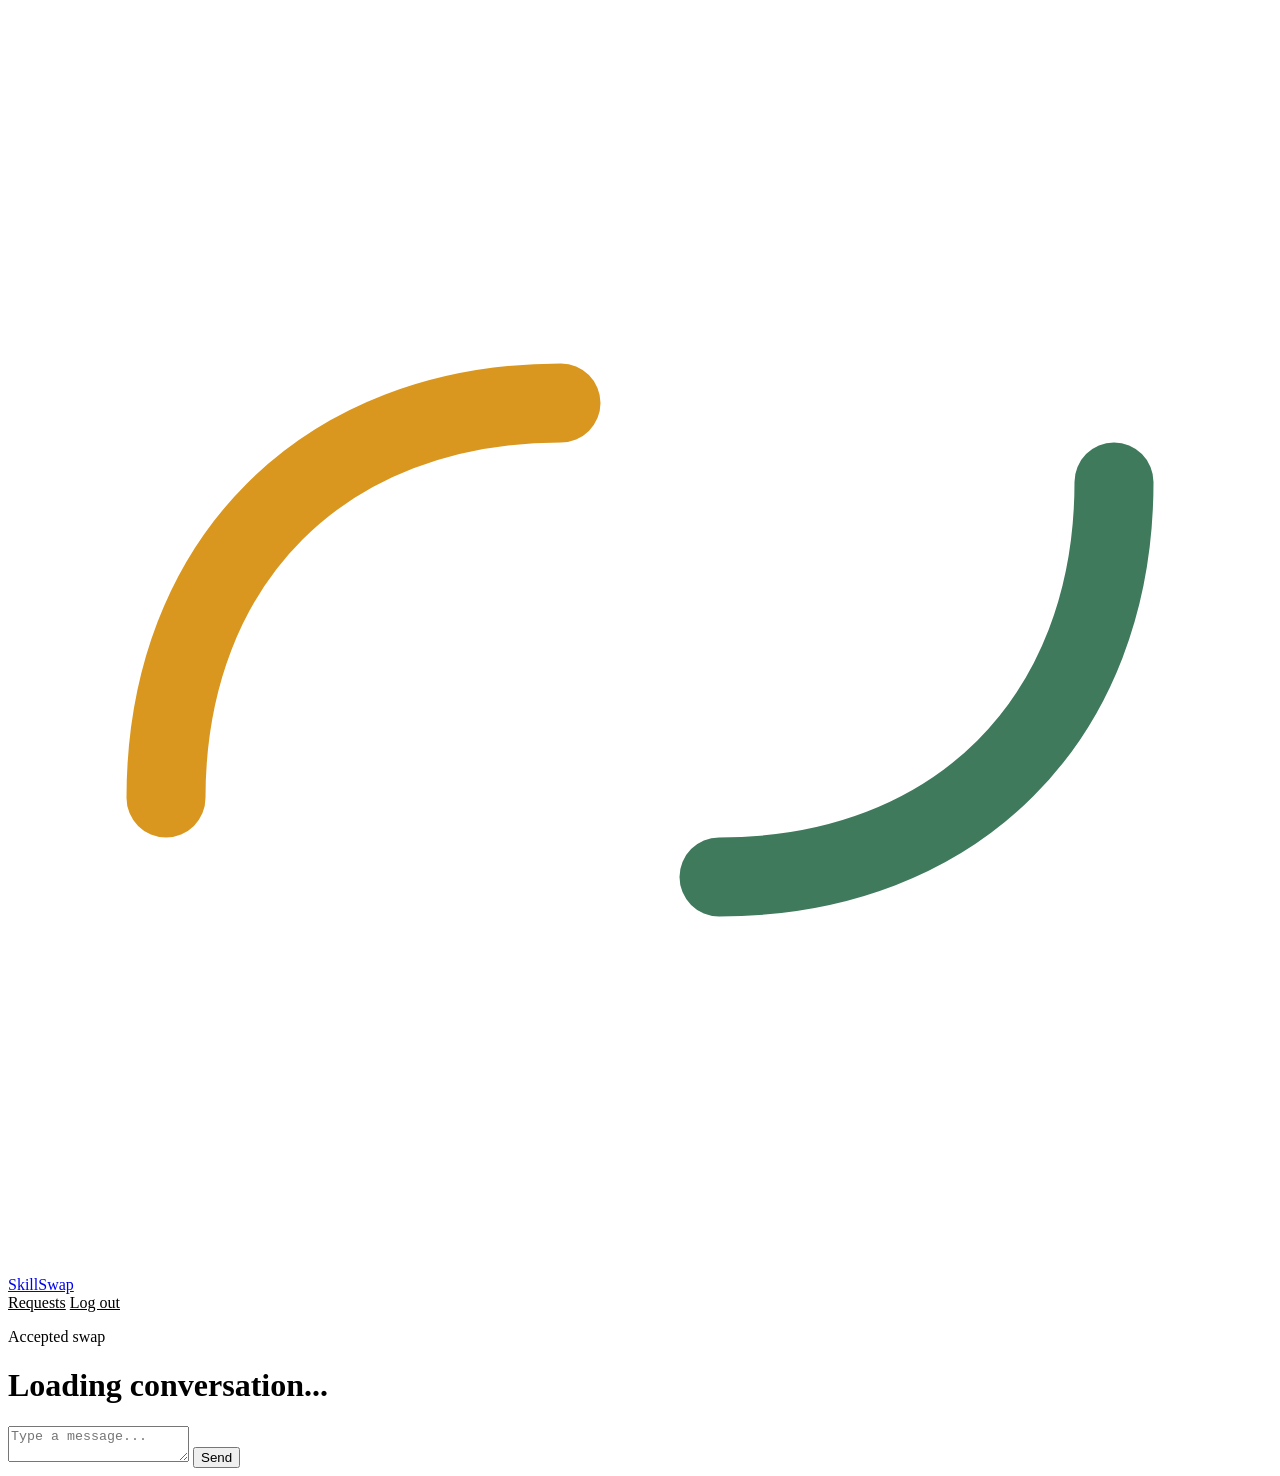
==== src/main/webapp/WEB-INF/pages/chat.html @ 727cea88 "Initial commit - SkillSwap project" ====
<!DOCTYPE html>
<html lang="en">
<head>
  <meta charset="UTF-8" />
  <meta name="viewport" content="width=device-width, initial-scale=1.0" />
  <title>Chat — SkillSwap</title>
  <link rel="preconnect" href="https://fonts.googleapis.com">
  <link href="https://fonts.googleapis.com/css2?family=Literata:wght@500;600;700&family=Work+Sans:wght@400;500;600;700&display=swap" rel="stylesheet">
  <link rel="stylesheet" href="css/style.css" />
  <link rel="stylesheet" href="css/chat.css" />
</head>
<body>

  <header class="navbar">
    <div class="container">
      <a href="index.html" class="brand">
        <svg class="brand-mark" viewBox="0 0 32 32" fill="none" xmlns="http://www.w3.org/2000/svg">
          <path d="M4 20c0-6 4-10 10-10" stroke="#D9971F" stroke-width="2" stroke-linecap="round"/>
          <path d="M28 12c0 6-4 10-10 10" stroke="#3F7A5C" stroke-width="2" stroke-linecap="round"/>
        </svg>
        SkillSwap
      </a>
      <div class="nav-actions">
        <a href="requests" class="btn btn-outline" style="border-color: var(--ink); color: var(--ink);">Requests</a>
        <a href="logout" class="btn btn-outline" style="border-color: var(--ink); color: var(--ink);">Log out</a>
      </div>
    </div>
  </header>

  <main class="chat-page" id="chatPage">
    <div class="chat-header">
      <p class="eyebrow">Accepted swap</p>
      <h1 id="chatTitle">Loading conversation...</h1>
    </div>

    <div class="chat-thread" id="chatThread"></div>

    <form class="chat-composer" id="chatForm">
      <textarea id="messageInput" placeholder="Type a message..." required></textarea>
      <button type="submit" class="btn btn-primary">Send</button>
    </form>
  </main>

  <script src="js/auth-common.js"></script>
  <script src="js/chat.js"></script>
</body>
</html>
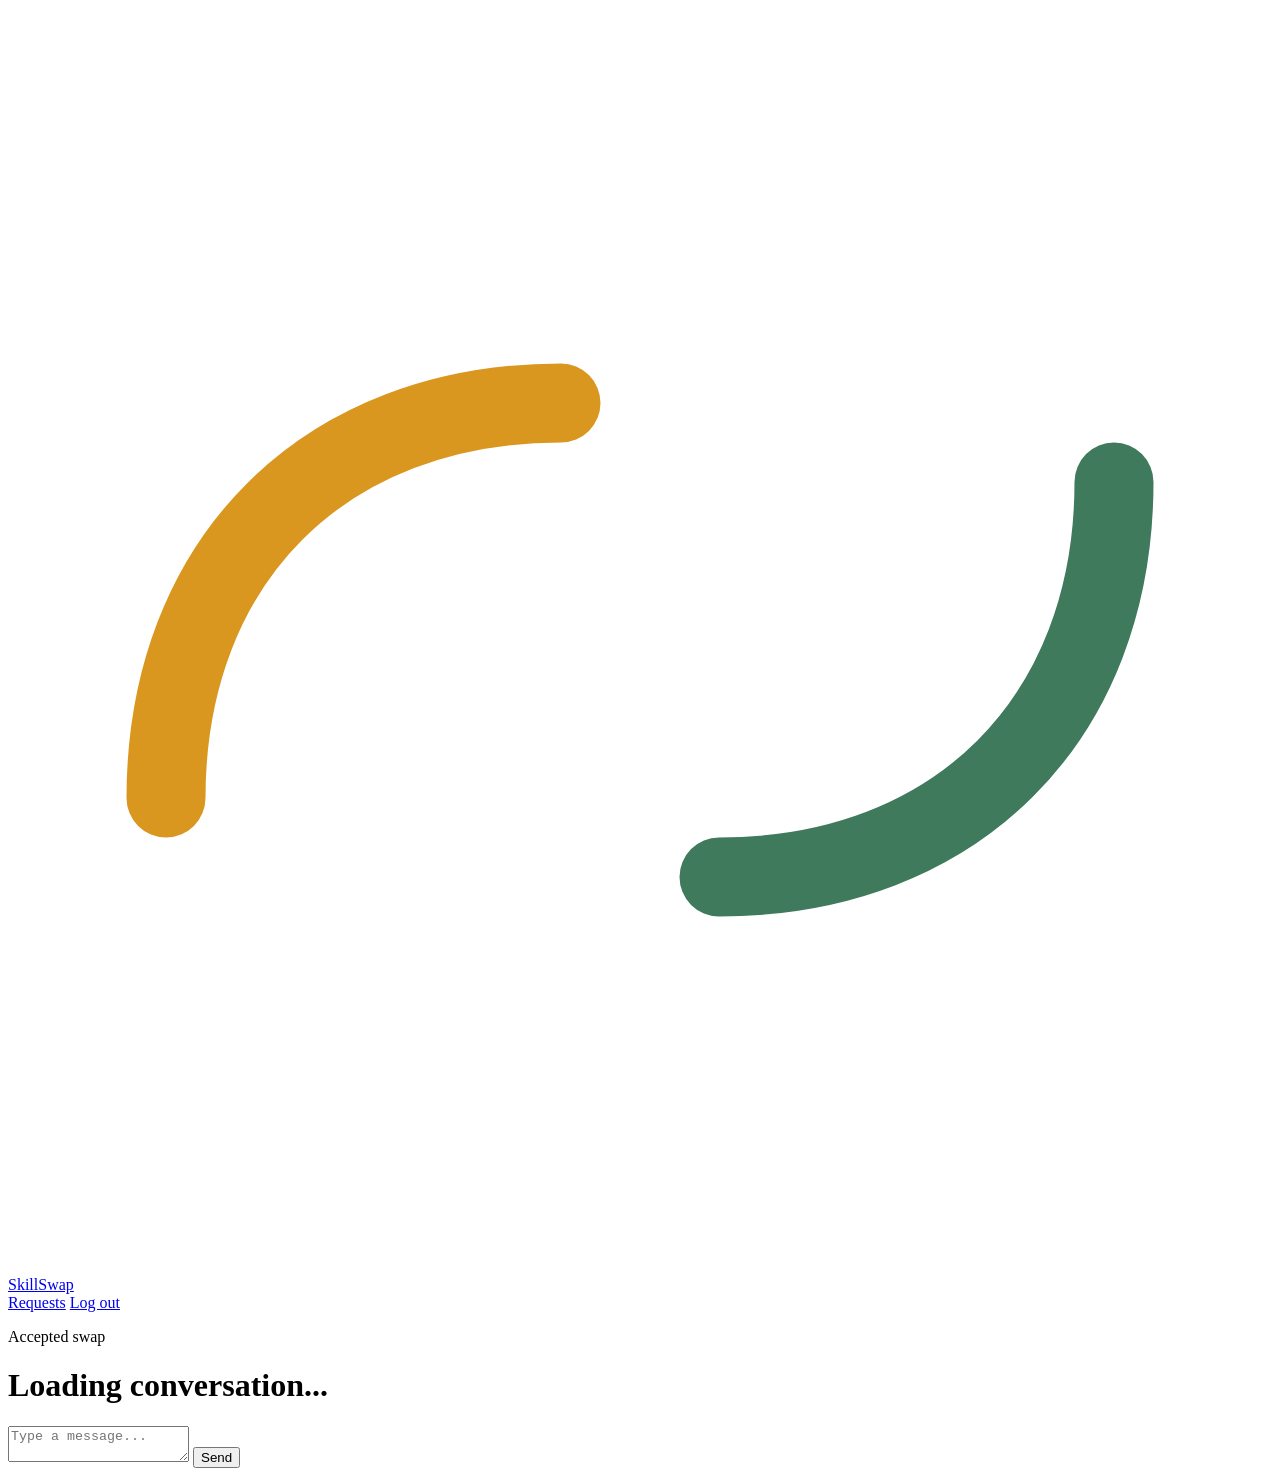
==== commit f346a6bd: "Fix registration and core flows; add Docker and no-Docker run modes Bug fixes - Load the MySQL JDBC " ====
--- a/src/main/webapp/WEB-INF/pages/chat.html
+++ b/src/main/webapp/WEB-INF/pages/chat.html
@@ -21,8 +21,8 @@
         SkillSwap
       </a>
       <div class="nav-actions">
-        <a href="requests" class="btn btn-outline" style="border-color: var(--ink); color: var(--ink);">Requests</a>
-        <a href="logout" class="btn btn-outline" style="border-color: var(--ink); color: var(--ink);">Log out</a>
+        <a href="requests" class="btn btn-outline">Requests</a>
+        <a href="logout" class="btn btn-outline">Log out</a>
       </div>
     </div>
   </header>
